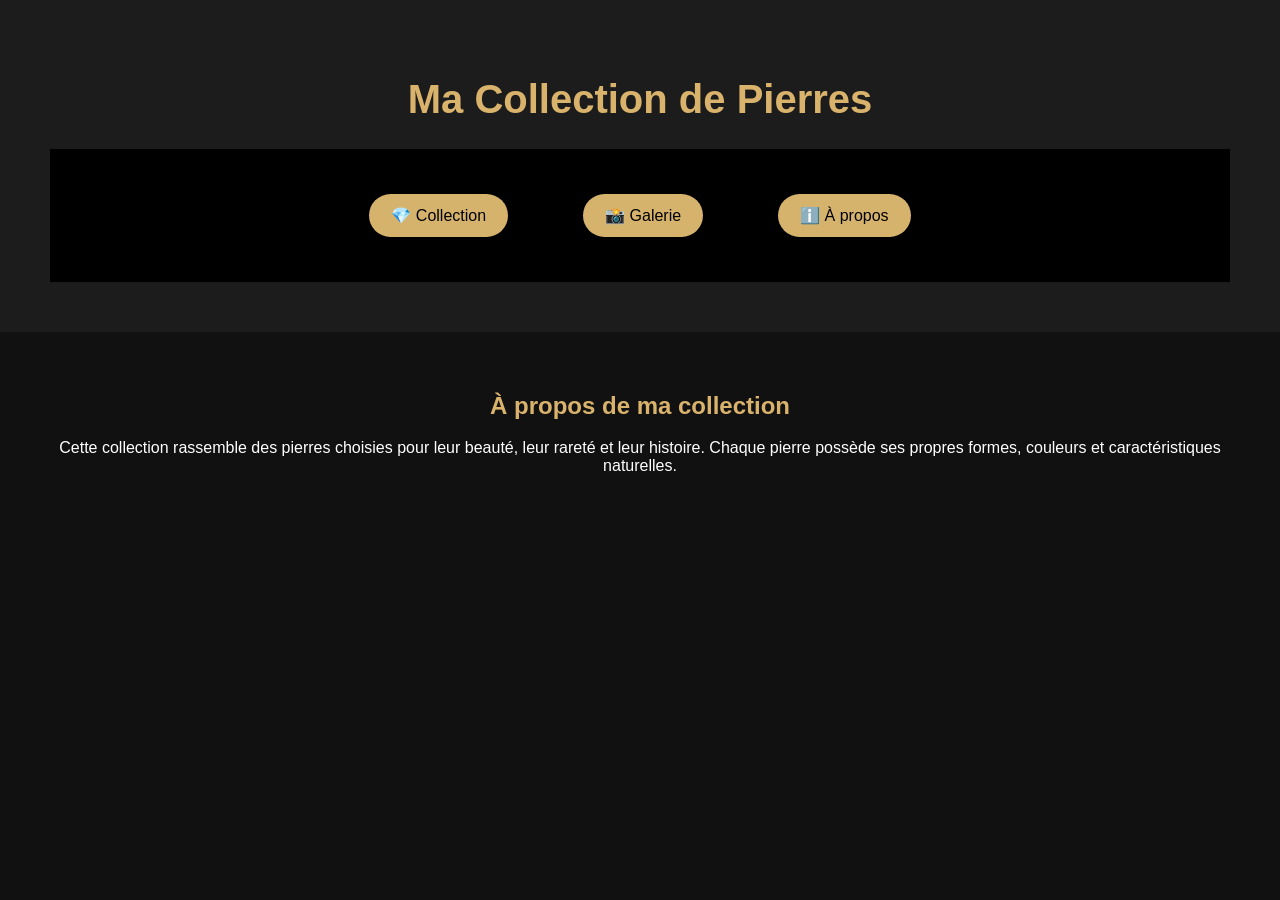
==== apropos.html @ 848e1561 "Add files via upload" ====
<html lang="fr">
<head>
<meta charset="UTF-8">
<meta name="viewport" content="width=device-width, initial-scale=1.0">

<title>Ma Collection de Pierres Précieuses</title>
<link rel="stylesheet" href="css/style.css">
</head>

<body>


<header>

    <h1>Ma Collection de Pierres</h1>


    <nav id="menu">

        <a href="index.html">
        <button>💎 Collection</button>
        </a>
        <a href="galerie.html">
        <button>📸 Galerie</button>
        </a>
        <a href="apropos.html">
        <button>ℹ️ À propos</button>
        </a>
    </nav>

</header>


<section id="apropos" class="contenu cache">

<h2>À propos de ma collection</h2>

<p><center>
Cette collection rassemble des pierres choisies pour leur beauté,
leur rareté et leur histoire. Chaque pierre possède ses propres
formes, couleurs et caractéristiques naturelles.</center>
</p>

</section>


</body>
</html>
---- css/style.css ----
/* ===== HEADER ===== */

header{
    background:#1a1a1a;
    color:white;
    padding:20px;
    position:relative;
}

header h1{
    text-align:center;
}

/* ===== MENU ===== */

#menu{

    display:flex;

    justify-content:center;

    gap:15px;

    margin-top:20px;

}

#menu button{

    background:#d6b36c;

    border:none;

    border-radius:25px;

    padding:12px 22px;

    cursor:pointer;

    transition:.3s;

}

#menu button:hover{

    background:white;

}

/* ===== VERSION MOBILE ===== */

@media(max-width:768px){


#menu{

display:none;

flex-direction:column;

width:100%;

margin-top:25px;

animation:apparition .3s;

}

#menu.active{

display:flex;

}

#menu button{

width:100%;

}

}

@keyframes apparition{

from{

opacity:0;

transform:translateY(-10px);

}

to{

opacity:1;

transform:translateY(0);

}

}
body {
    margin:0;
    font-family: Arial, sans-serif;
    background:#111;
    color:white;
}


header {
    text-align:center;
    padding:50px;
    background:#1c1c1c;
}


header h1 {
    font-size:40px;
    color:#d9b36c;
}


nav {
    background:#000;
    padding:15px;
    text-align:center;
}


nav a {
    color:white;
    text-decoration:none;
    margin:20px;
}


.hero {
    padding:80px 20px;
    text-align:center;
    background:
    linear-gradient(
    rgba(0,0,0,.6),
    rgba(0,0,0,.8)
    );
}


section {
    padding:40px;
}


h2 {
    text-align:center;
    color:#d9b36c;
}


.cartes{
    display:grid;
    grid-template-columns:repeat(auto-fit, minmax(280px, 1fr));
    gap:30px;
}


.pierre {
    background:#222;
    width:280px;
    border-radius:15px;
    overflow:hidden;
    text-align:center;
    box-shadow:0 0 20px #000;
}


.pierre img {
    width:100%;
    height:220px;
    object-fit:cover;
}


.pierre h3 {
    color:#d9b36c;
}


.galerie {
    display:flex;
    justify-content:center;
    gap:20px;
    flex-wrap:wrap;
}


.galerie img {
    width:300px;
    height:300px;
    object-fit:cover;
    border-radius:15px;
}


footer {
    text-align:center;
    padding:20px;
    background:#000;
}
.recherche {
    text-align:center;
    margin:30px;
}


#barreRecherche {
    width:300px;
    padding:15px;
    border-radius:30px;
    border:none;
    font-size:18px;
}



nav button {
    background:#d9b36c;
    border:none;
    padding:12px 25px;
    margin:10px;
    border-radius:25px;
    cursor:pointer;
    font-size:16px;
}


nav button:hover {
    background:#fff;
}

/* ========================= */
/*        TABLETTE           */
/* ========================= */

@media (max-width: 992px) {

    header h1{
        font-size:32px;
    }

    .cartes{
        justify-content:center;
    }

    .pierre{
        width:45%;
    }

    .galerie img{
        width:45%;
        height:auto;
    }

}


/* ========================= */
/*        SMARTPHONE         */
/* ========================= */

@media (max-width:768px){

    header{
        padding:30px 15px;
    }

    header h1{
        font-size:28px;
    }

    nav{
        display:flex;
        flex-direction:column;
        align-items:center;
        gap:10px;
    }

    nav button{
        width:90%;
        max-width:350px;
        margin:0;
    }

    section{
        padding:20px;
    }

    .hero{
        padding:40px 20px;
    }

    .hero h2{
        font-size:26px;
    }

    .hero p{
        font-size:16px;
    }

    .cartes{
        flex-direction:column;
        align-items:center;
    }

    .pierre{
        width:100%;
        max-width:420px;
    }

    .pierre img{
        height:auto;
    }

    .galerie{
        display:grid;
        grid-template-columns:1fr;
        gap:15px;
    }

    .galerie img{
        width:100%;
        height:auto;
    }

    #barreRecherche{
        width:90%;
        font-size:16px;
    }

}


/* ========================= */
/*      PETITS MOBILES       */
/* ========================= */

@media (max-width:480px){

    header h1{
        font-size:22px;
    }

    .hero h2{
        font-size:22px;
    }

    .hero p{
        font-size:15px;
    }

    h2{
        font-size:22px;
    }

}

img{
    max-width:100%;
    display:block;
}


.pierre-card {
    position: relative;
    overflow: hidden;
    border-radius: 12px;
    cursor: pointer;
}

.pierre-card img {
    display: block;
    width: 100%;
    height: 250px;
    object-fit: cover;
    transition: transform 0.4s ease;
}

/* Zone contenant le texte */
.pierre-info {
    position: absolute;
    inset: 0;
    background: rgba(0, 0, 0, 0.7);

    display: flex;
    flex-direction: column;
    justify-content: center;
    align-items: center;

    text-align: center;
    color: white;
    padding: 20px;

    opacity: 0;
    transition: opacity 0.4s ease;
}

/* Apparition au survol */
.pierre-card:hover .pierre-info {
    opacity: 1;
}

/* Petit zoom de l'image */
.pierre-card:hover img {
    transform: scale(1.08);
}

.pierre-info h3 {
    margin: 0 0 10px;
    font-size: 24px;
}

.pierre-info p {
    margin: 0;
    font-size: 15px;
}
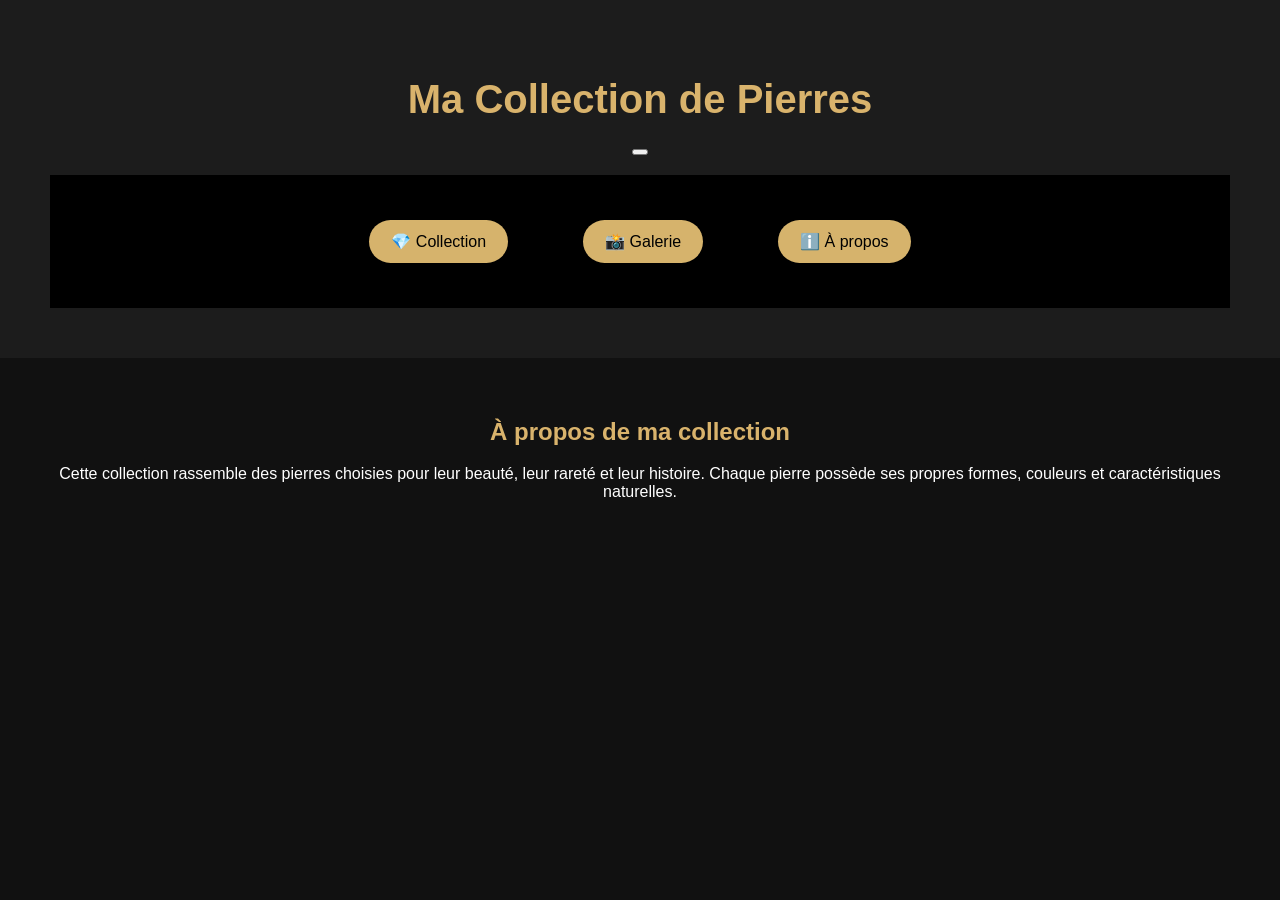
==== commit 6fe997f1: "Update apropos.html" ====
--- a/apropos.html
+++ b/apropos.html
@@ -9,26 +9,30 @@
 
 <body>
 
-
 <header>
-
-    <h1>Ma Collection de Pierres</h1>
-
+    <div class="header-container">
+        <h1>Ma Collection de Pierres</h1>
+        <!-- Bouton Burger pour mobile -->
+        <button class="menu-toggle" id="menuToggle" aria-label="Ouvrir le menu">
+            <span></span>
+            <span></span>
+            <span></span>
+        </button>
+    </div>
 
     <nav id="menu">
-
         <a href="index.html">
-        <button>💎 Collection</button>
+            <button>💎 Collection</button>
         </a>
         <a href="galerie.html">
-        <button>📸 Galerie</button>
+            <button>📸 Galerie</button>
         </a>
         <a href="apropos.html">
-        <button>ℹ️ À propos</button>
+            <button>ℹ️ À propos</button>
         </a>
     </nav>
+</header>
 
-</header>
 
 
 <section id="apropos" class="contenu cache">
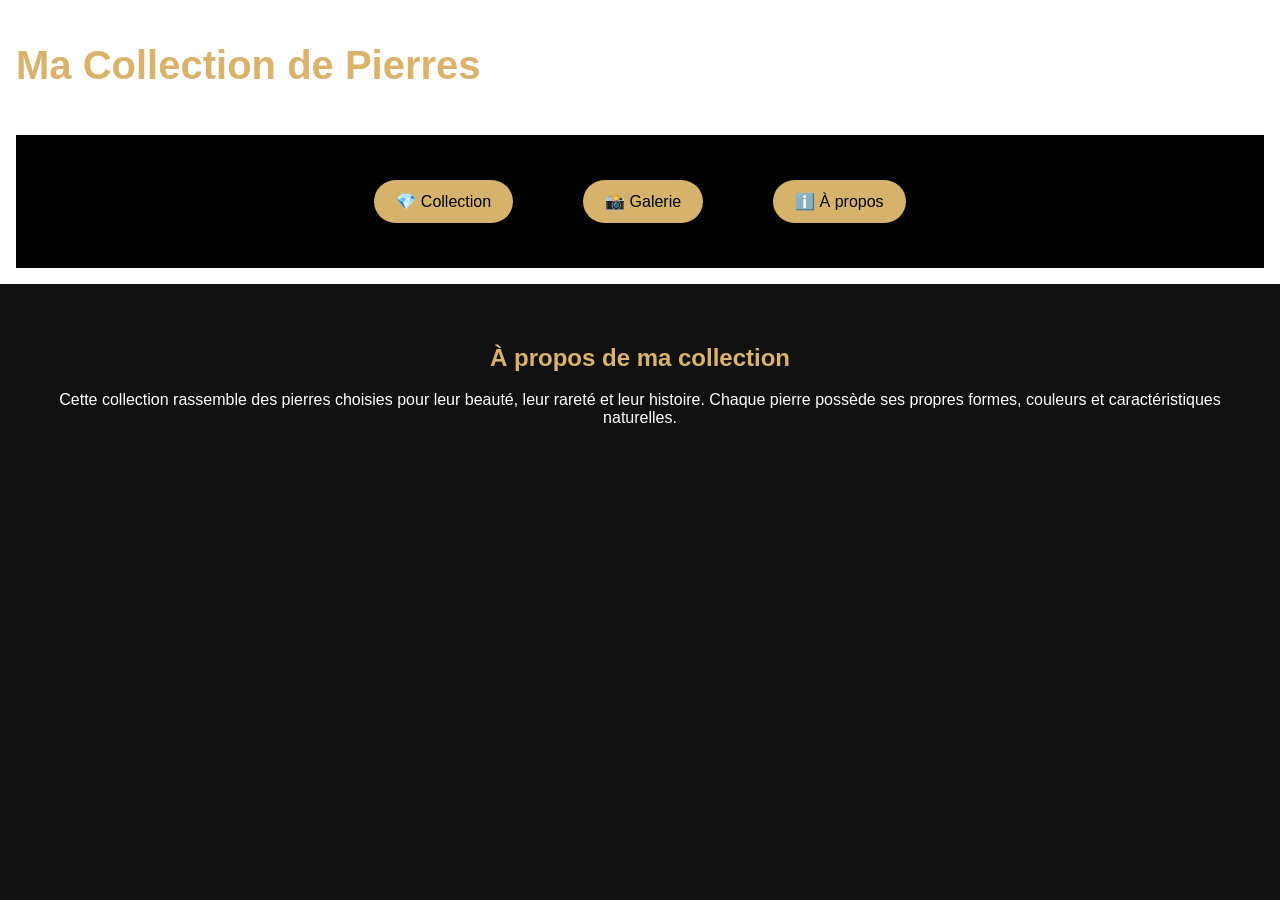
==== commit d1d861d5: "Update apropos.html" ====
--- a/apropos.html
+++ b/apropos.html
@@ -11,13 +11,12 @@
 
 <header>
     <div class="header-container">
-        <h1>Ma Collection de Pierres</h1>
-        <!-- Bouton Burger pour mobile -->
         <button class="menu-toggle" id="menuToggle" aria-label="Ouvrir le menu">
             <span></span>
             <span></span>
             <span></span>
         </button>
+        <h1>Ma Collection de Pierres</h1>
     </div>
 
     <nav id="menu">
--- a/css/style.css
+++ b/css/style.css
@@ -421,4 +421,72 @@
 .pierre-info p {
     margin: 0;
     font-size: 15px;
-}+}
+/* Base de l'en-tête */
+header {
+    position: relative;
+    background-color: #ffffff;
+    padding: 1rem;
+    box-shadow: 0 2px 5px rgba(0,0,0,0.1);
+}
+
+.header-container {
+    display: flex;
+    justify-content: space-between;
+    align-items: center;
+}
+
+/* Styles des liens & boutons dans le menu */
+#menu {
+    display: flex;
+    gap: 10px;
+}
+
+#menu a {
+    text-decoration: none;
+}
+
+/* Bouton Burger (caché par défaut sur grand écran) */
+.menu-toggle {
+    display: none;
+    flex-direction: column;
+    justify-content: space-between;
+    width: 30px;
+    height: 21px;
+    background: transparent;
+    border: none;
+    cursor: pointer;
+    padding: 0;
+}
+
+.menu-toggle span {
+    width: 100%;
+    height: 3px;
+    background-color: #333;
+    border-radius: 3px;
+    transition: all 0.3s ease;
+}
+
+/* Responsive : Écrans <= 768px */
+@media (max-width: 768px) {
+    .menu-toggle {
+        display: flex; /* Affiche le burger */
+    }
+
+    #menu {
+        display: none; /* Cache le menu par défaut */
+        flex-direction: column;
+        width: 100%;
+        margin-top: 1rem;
+    }
+
+    #menu.active {
+        display: flex; /* Affiche le menu lorsque la classe active est présente */
+    }
+
+    #menu a button {
+        width: 100%;
+        padding: 12px;
+        text-align: left;
+    }
+}
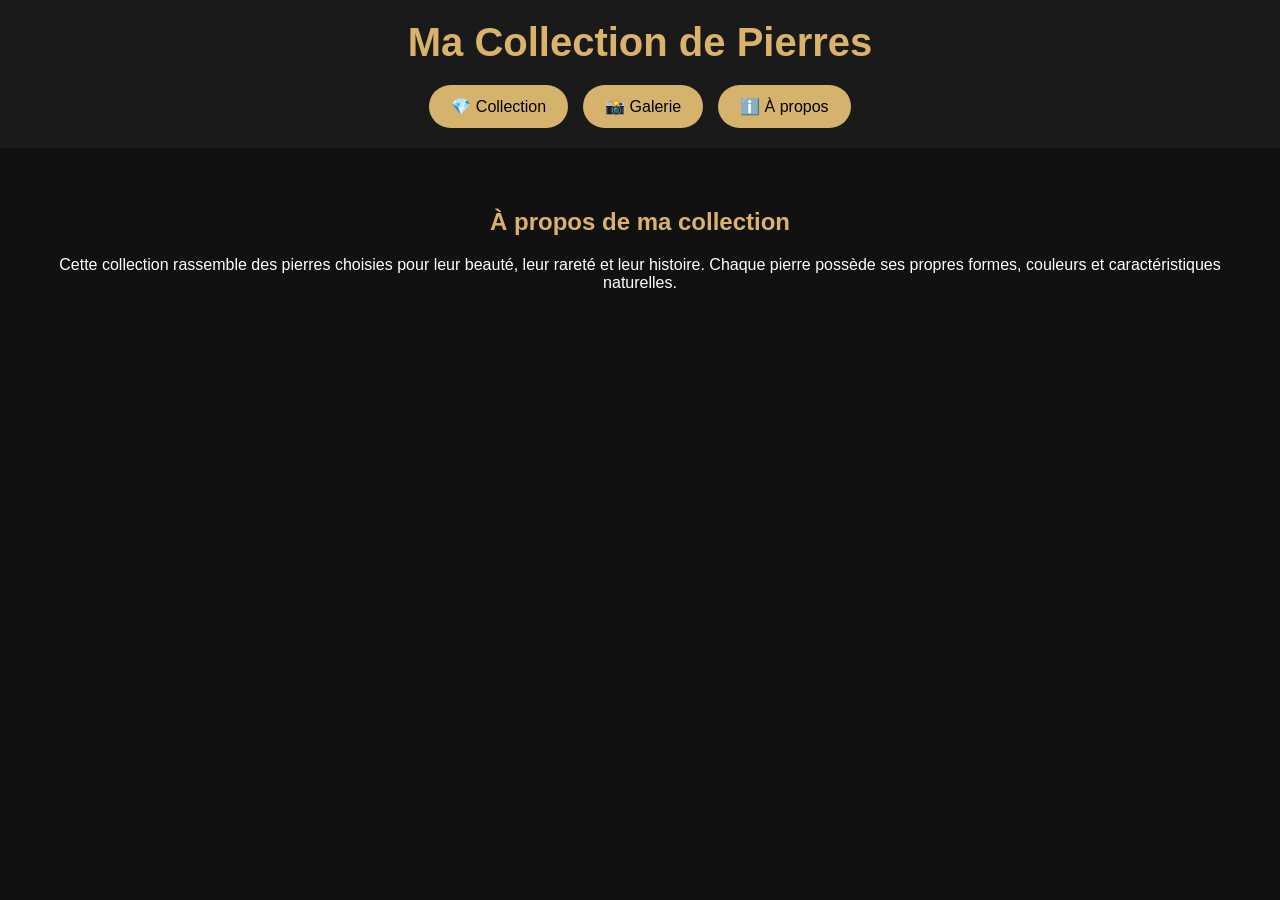
==== commit 9a6582aa: "Update apropos.html" ====
--- a/apropos.html
+++ b/apropos.html
@@ -8,6 +8,7 @@
 </head>
 
 <body>
+
 
 <header>
     <div class="header-container">
--- a/css/style.css
+++ b/css/style.css
@@ -1,373 +1,130 @@
-/* ===== HEADER ===== */
-
-header{
-    background:#1a1a1a;
-    color:white;
-    padding:20px;
-    position:relative;
-}
-
-header h1{
-    text-align:center;
-}
-
-/* ===== MENU ===== */
-
-#menu{
-
-    display:flex;
-
-    justify-content:center;
-
-    gap:15px;
-
-    margin-top:20px;
-
-}
-
-#menu button{
-
-    background:#d6b36c;
-
-    border:none;
-
-    border-radius:25px;
-
-    padding:12px 22px;
-
-    cursor:pointer;
-
-    transition:.3s;
-
-}
-
-#menu button:hover{
-
-    background:white;
-
-}
-
-/* ===== VERSION MOBILE ===== */
-
-@media(max-width:768px){
-
-
-#menu{
-
-display:none;
-
-flex-direction:column;
-
-width:100%;
-
-margin-top:25px;
-
-animation:apparition .3s;
-
-}
-
-#menu.active{
-
-display:flex;
-
-}
-
-#menu button{
-
-width:100%;
-
-}
-
-}
-
-@keyframes apparition{
-
-from{
-
-opacity:0;
-
-transform:translateY(-10px);
-
-}
-
-to{
-
-opacity:1;
-
-transform:translateY(0);
-
-}
-
-}
+/* ===== STYLES GÉNÉRAUX ===== */
 body {
-    margin:0;
+    margin: 0;
     font-family: Arial, sans-serif;
-    background:#111;
-    color:white;
-}
-
-
+    background: #111;
+    color: white;
+}
+
+img {
+    max-width: 100%;
+    display: block;
+}
+
+h2 {
+    text-align: center;
+    color: #d9b36c;
+}
+
+section {
+    padding: 40px;
+}
+
+/* ===== EN-TÊTE (HEADER) ===== */
 header {
-    text-align:center;
-    padding:50px;
-    background:#1c1c1c;
-}
-
+    background: #1a1a1a;
+    color: white;
+    padding: 20px;
+    position: relative;
+}
+
+.header-container {
+    display: flex;
+    align-items: center;
+    justify-content: center;
+    position: relative;
+}
 
 header h1 {
-    font-size:40px;
-    color:#d9b36c;
-}
-
-
-nav {
-    background:#000;
-    padding:15px;
-    text-align:center;
-}
-
-
-nav a {
-    color:white;
-    text-decoration:none;
-    margin:20px;
-}
-
-
-.hero {
-    padding:80px 20px;
-    text-align:center;
-    background:
-    linear-gradient(
-    rgba(0,0,0,.6),
-    rgba(0,0,0,.8)
-    );
-}
-
-
-section {
-    padding:40px;
-}
-
-
-h2 {
-    text-align:center;
-    color:#d9b36c;
-}
-
-
-.cartes{
-    display:grid;
-    grid-template-columns:repeat(auto-fit, minmax(280px, 1fr));
-    gap:30px;
-}
-
+    font-size: 40px;
+    color: #d9b36c;
+    margin: 0;
+    text-align: center;
+}
+
+/* ===== MENU DESKTOP ===== */
+#menu {
+    display: flex;
+    justify-content: center;
+    gap: 15px;
+    margin-top: 20px;
+}
+
+#menu a {
+    text-decoration: none;
+}
+
+#menu button {
+    background: #d6b36c;
+    border: none;
+    border-radius: 25px;
+    padding: 12px 22px;
+    cursor: pointer;
+    font-size: 16px;
+    transition: 0.3s;
+}
+
+#menu button:hover {
+    background: white;
+}
+
+/* ===== BOUTON BURGER (Caché sur PC) ===== */
+.menu-toggle {
+    display: none;
+    flex-direction: column;
+    justify-content: space-between;
+    width: 28px;
+    height: 21px;
+    background: transparent;
+    border: none;
+    cursor: pointer;
+    padding: 0;
+    z-index: 10;
+}
+
+.menu-toggle span {
+    width: 100%;
+    height: 3px;
+    background-color: #d9b36c;
+    border-radius: 3px;
+    transition: transform 0.3s ease, opacity 0.3s ease;
+    transform-origin: left center;
+}
+
+/* ===== RECHERCHE ===== */
+.recherche {
+    text-align: center;
+    margin: 30px;
+}
+
+#barreRecherche {
+    width: 300px;
+    padding: 15px;
+    border-radius: 30px;
+    border: none;
+    font-size: 18px;
+}
+
+/* ===== CARTES & GRILLE ===== */
+.cartes {
+    display: grid;
+    grid-template-columns: repeat(auto-fit, minmax(280px, 1fr));
+    gap: 30px;
+}
 
 .pierre {
-    background:#222;
-    width:280px;
-    border-radius:15px;
-    overflow:hidden;
-    text-align:center;
-    box-shadow:0 0 20px #000;
-}
-
-
-.pierre img {
-    width:100%;
-    height:220px;
-    object-fit:cover;
-}
-
+    background: #222;
+    width: 280px;
+    border-radius: 15px;
+    overflow: hidden;
+    text-align: center;
+    box-shadow: 0 0 20px #000;
+    margin: 0 auto;
+}
 
 .pierre h3 {
-    color:#d9b36c;
-}
-
-
-.galerie {
-    display:flex;
-    justify-content:center;
-    gap:20px;
-    flex-wrap:wrap;
-}
-
-
-.galerie img {
-    width:300px;
-    height:300px;
-    object-fit:cover;
-    border-radius:15px;
-}
-
-
-footer {
-    text-align:center;
-    padding:20px;
-    background:#000;
-}
-.recherche {
-    text-align:center;
-    margin:30px;
-}
-
-
-#barreRecherche {
-    width:300px;
-    padding:15px;
-    border-radius:30px;
-    border:none;
-    font-size:18px;
-}
-
-
-
-nav button {
-    background:#d9b36c;
-    border:none;
-    padding:12px 25px;
-    margin:10px;
-    border-radius:25px;
-    cursor:pointer;
-    font-size:16px;
-}
-
-
-nav button:hover {
-    background:#fff;
-}
-
-/* ========================= */
-/*        TABLETTE           */
-/* ========================= */
-
-@media (max-width: 992px) {
-
-    header h1{
-        font-size:32px;
-    }
-
-    .cartes{
-        justify-content:center;
-    }
-
-    .pierre{
-        width:45%;
-    }
-
-    .galerie img{
-        width:45%;
-        height:auto;
-    }
-
-}
-
-
-/* ========================= */
-/*        SMARTPHONE         */
-/* ========================= */
-
-@media (max-width:768px){
-
-    header{
-        padding:30px 15px;
-    }
-
-    header h1{
-        font-size:28px;
-    }
-
-    nav{
-        display:flex;
-        flex-direction:column;
-        align-items:center;
-        gap:10px;
-    }
-
-    nav button{
-        width:90%;
-        max-width:350px;
-        margin:0;
-    }
-
-    section{
-        padding:20px;
-    }
-
-    .hero{
-        padding:40px 20px;
-    }
-
-    .hero h2{
-        font-size:26px;
-    }
-
-    .hero p{
-        font-size:16px;
-    }
-
-    .cartes{
-        flex-direction:column;
-        align-items:center;
-    }
-
-    .pierre{
-        width:100%;
-        max-width:420px;
-    }
-
-    .pierre img{
-        height:auto;
-    }
-
-    .galerie{
-        display:grid;
-        grid-template-columns:1fr;
-        gap:15px;
-    }
-
-    .galerie img{
-        width:100%;
-        height:auto;
-    }
-
-    #barreRecherche{
-        width:90%;
-        font-size:16px;
-    }
-
-}
-
-
-/* ========================= */
-/*      PETITS MOBILES       */
-/* ========================= */
-
-@media (max-width:480px){
-
-    header h1{
-        font-size:22px;
-    }
-
-    .hero h2{
-        font-size:22px;
-    }
-
-    .hero p{
-        font-size:15px;
-    }
-
-    h2{
-        font-size:22px;
-    }
-
-}
-
-img{
-    max-width:100%;
-    display:block;
-}
-
+    color: #d9b36c;
+}
 
 .pierre-card {
     position: relative;
@@ -384,109 +141,172 @@
     transition: transform 0.4s ease;
 }
 
-/* Zone contenant le texte */
 .pierre-info {
     position: absolute;
     inset: 0;
-    background: rgba(0, 0, 0, 0.7);
-
+    background: rgba(0, 0, 0, 0.8);
     display: flex;
     flex-direction: column;
     justify-content: center;
     align-items: center;
-
     text-align: center;
     color: white;
     padding: 20px;
-
     opacity: 0;
     transition: opacity 0.4s ease;
 }
 
-/* Apparition au survol */
 .pierre-card:hover .pierre-info {
     opacity: 1;
 }
 
-/* Petit zoom de l'image */
 .pierre-card:hover img {
     transform: scale(1.08);
-}
-
-.pierre-info h3 {
-    margin: 0 0 10px;
-    font-size: 24px;
 }
 
 .pierre-info p {
     margin: 0;
     font-size: 15px;
 }
-/* Base de l'en-tête */
-header {
-    position: relative;
-    background-color: #ffffff;
-    padding: 1rem;
-    box-shadow: 0 2px 5px rgba(0,0,0,0.1);
-}
-
-.header-container {
+
+/* ===== GALERIE & FOOTER ===== */
+.galerie {
     display: flex;
-    justify-content: space-between;
-    align-items: center;
-}
-
-/* Styles des liens & boutons dans le menu */
-#menu {
-    display: flex;
-    gap: 10px;
-}
-
-#menu a {
-    text-decoration: none;
-}
-
-/* Bouton Burger (caché par défaut sur grand écran) */
-.menu-toggle {
-    display: none;
-    flex-direction: column;
-    justify-content: space-between;
-    width: 30px;
-    height: 21px;
-    background: transparent;
-    border: none;
-    cursor: pointer;
-    padding: 0;
-}
-
-.menu-toggle span {
-    width: 100%;
-    height: 3px;
-    background-color: #333;
-    border-radius: 3px;
-    transition: all 0.3s ease;
-}
-
-/* Responsive : Écrans <= 768px */
+    justify-content: center;
+    gap: 20px;
+    flex-wrap: wrap;
+}
+
+.galerie img {
+    width: 300px;
+    height: 300px;
+    object-fit: cover;
+    border-radius: 15px;
+}
+
+footer {
+    text-align: center;
+    padding: 20px;
+    background: #000;
+}
+
+/* ========================================= */
+/*        MEDIA QUERIES (RESPONSIVE)         */
+/* ========================================= */
+
+/* TABLETTE (<= 992px) */
+@media (max-width: 992px) {
+    header h1 {
+        font-size: 32px;
+    }
+
+    .cartes {
+        justify-content: center;
+    }
+
+    .pierre {
+        width: 100%;
+        max-width: 350px;
+    }
+
+    .galerie img {
+        width: 45%;
+        height: auto;
+    }
+}
+
+/* MOBILE (<= 768px) */
 @media (max-width: 768px) {
+    header {
+        padding: 20px 15px;
+    }
+
+    .header-container {
+        justify-content: space-between;
+    }
+
+    header h1 {
+        font-size: 24px;
+    }
+
+    /* Affichage du bouton burger à gauche */
     .menu-toggle {
-        display: flex; /* Affiche le burger */
-    }
-
+        display: flex;
+    }
+
+    /* Animation du Burger en "X" */
+    .menu-toggle.open span:nth-child(1) {
+        transform: rotate(45deg);
+    }
+
+    .menu-toggle.open span:nth-child(2) {
+        opacity: 0;
+    }
+
+    .menu-toggle.open span:nth-child(3) {
+        transform: rotate(-45deg);
+    }
+
+    /* Gestion du menu déroulant */
     #menu {
-        display: none; /* Cache le menu par défaut */
+        display: none;
         flex-direction: column;
         width: 100%;
-        margin-top: 1rem;
+        margin-top: 15px;
+        gap: 10px;
     }
 
     #menu.active {
-        display: flex; /* Affiche le menu lorsque la classe active est présente */
-    }
-
-    #menu a button {
+        display: flex;
+        animation: apparition 0.3s forwards;
+    }
+
+    #menu button {
         width: 100%;
         padding: 12px;
-        text-align: left;
-    }
-}
+        text-align: center;
+    }
+
+    section {
+        padding: 20px;
+    }
+
+    .galerie {
+        display: grid;
+        grid-template-columns: 1fr;
+        gap: 15px;
+    }
+
+    .galerie img {
+        width: 100%;
+        height: auto;
+    }
+
+    #barreRecherche {
+        width: 90%;
+        font-size: 16px;
+    }
+}
+
+/* PETITS MOBILES (<= 480px) */
+@media (max-width: 480px) {
+    header h1 {
+        font-size: 20px;
+    }
+
+    h2 {
+        font-size: 22px;
+    }
+}
+
+/* ANIMATION D'APPARITION DU MENU */
+@keyframes apparition {
+    from {
+        opacity: 0;
+        transform: translateY(-10px);
+    }
+    to {
+        opacity: 1;
+        transform: translateY(0);
+    }
+}
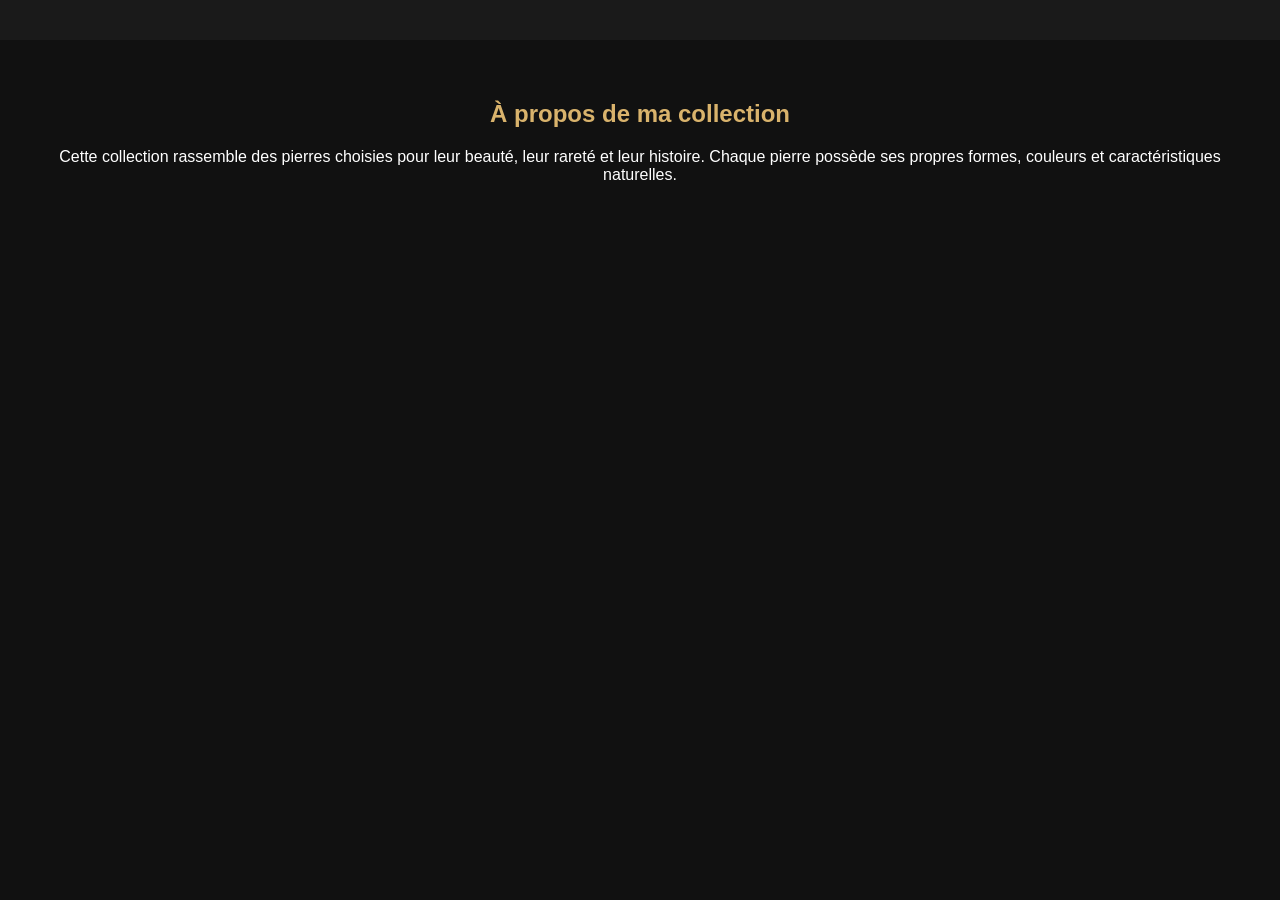
==== commit fce5f30d: "Remove header and navigation from apropos.html Removed header and navigation elements from apropos.h" ====
--- a/apropos.html
+++ b/apropos.html
@@ -10,29 +10,7 @@
 <body>
 
 
-<header>
-    <div class="header-container">
-        <button class="menu-toggle" id="menuToggle" aria-label="Ouvrir le menu">
-            <span></span>
-            <span></span>
-            <span></span>
-        </button>
-        <h1>Ma Collection de Pierres</h1>
-    </div>
-
-    <nav id="menu">
-        <a href="index.html">
-            <button>💎 Collection</button>
-        </a>
-        <a href="galerie.html">
-            <button>📸 Galerie</button>
-        </a>
-        <a href="apropos.html">
-            <button>ℹ️ À propos</button>
-        </a>
-    </nav>
-</header>
-
+<header id="main-header"></header>
 
 
 <section id="apropos" class="contenu cache">
@@ -47,6 +25,6 @@
 
 </section>
 
-
+<script src="js/script.js"></script>
 </body>
-</html>+</html>
--- a/css/style.css
+++ b/css/style.css
@@ -29,10 +29,11 @@
 }
 
 .header-container {
+    position: relative;
     display: flex;
     align-items: center;
-    justify-content: center;
-    position: relative;
+    justify-content: center; /* Centre le h1 au milieu */
+    width: 100%;
 }
 
 header h1 {
@@ -221,17 +222,19 @@
         padding: 20px 15px;
     }
 
-    .header-container {
-        justify-content: space-between;
+    /* Le burger passe en absolu à gauche sans décaler le h1 centré */
+    .menu-toggle {
+        display: flex;
+        position: absolute;
+        left: 0;
+        top: 50%;
+        transform: translateY(-50%);
     }
 
     header h1 {
         font-size: 24px;
-    }
-
-    /* Affichage du bouton burger à gauche */
-    .menu-toggle {
-        display: flex;
+        width: 100%;
+        padding: 0 35px; /* Évite de coller au burger */
     }
 
     /* Animation du Burger en "X" */
@@ -247,7 +250,7 @@
         transform: rotate(-45deg);
     }
 
-    /* Gestion du menu déroulant */
+    /* Menu déroulant mobile */
     #menu {
         display: none;
         flex-direction: column;
